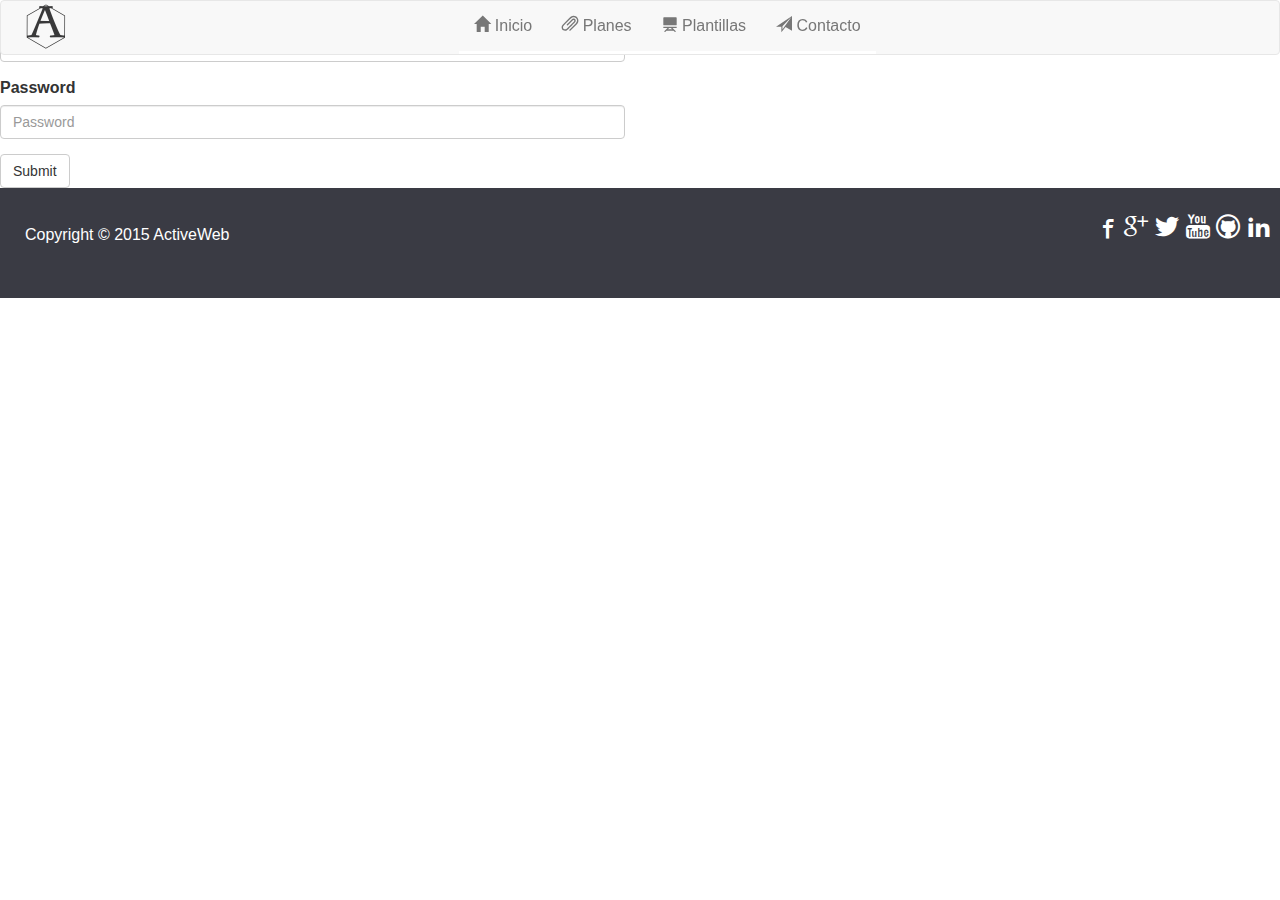
==== contacto.html @ 78bffcb8 "Cambios en animacion" ====
<!DOCTYPE html>
<html >
  <head>
    <meta charset="UTF-8">
    <title>ActiveWeb | Contacto</title>
    
    <link rel="stylesheet" href="css/normalize.css" />
    <link rel="stylesheet" href="css/icons.css" />
<!--     <link rel="stylesheet" href="css/intro.css" /> -->
    <link rel="stylesheet" type="text/css" href="css/bootstrap.css" />
    <link rel="stylesheet" type="text/css" href="css/bootstrap.min.css" />
    <meta name="viewport" content="width=divice-width, maximum-scale=1" />
    <link rel="icon" type="image/png" href="img/mifavicon.png" />
    <link rel="stylesheet" href="css/style.css" />
   <script src="js/prefixfree.min.js"></script>
  </head>
<body>

<nav class="navbar navbar-default" id="menu" >
  <div class="container-fluid"> 
    <div class="navbar-header">
      <button type="button" class="navbar-toggle collapsed" data-toggle="collapse" data-target="#desplegar" aria-expanded="false">
        <span class="sr-only">Toggle navigation</span>
        <span class="icon-bar"></span>
        <span class="icon-bar"></span>
        <span class="icon-bar"></span>
      </button>
      <figure class=imagen-container>
       <img src="img/logo-negro.png" class="logo" />
      </figure>
          <!-- <a class="navbar-brand" href="#">Brand</a> -->
    </div>
    <div class="collapse navbar-collapse" id="desplegar">
      <ul class="nav navbar-nav">
        <li><a href="#"><span class="glyphicon glyphicon-home"></span> Inicio</a></li>
        <li><a href="#"><span class="glyphicon glyphicon-paperclip"></span> Planes</a></li>
        <li><a href="#"><span class="glyphicon glyphicon-blackboard"></span> Plantillas</a></li>
        <li><a href="#"><span class="glyphicon glyphicon-send"></span> Contacto</a></li>
      </ul>   
    </div>
  </div>
</nav>
<section class="contacto">
  <div class="row">
    <div class="col-md-6">
      <form>
    <div class="form-group">
    <label for="exampleInputEmail1">Email address</label>
    <input type="email" class="form-control" id="exampleInputEmail1" placeholder="Email">
    </div>
    <div class="form-group">
    <label for="exampleInputPassword1">Password</label>
    <input type="password" class="form-control" id="exampleInputPassword1" placeholder="Password">
    </div>
    <button type="submit" class="btn btn-default">Submit</button>
</form>
    </div>
  </div>
</section>

  <footer class="Footer">
    <div class="sinpadding container-fluid">
      <div class="Footer-alto row">
        <div class="sinpadding col-md-12">
          <div class="Footer-article">
            <span class="Footer-copyright">Copyright &copy; 2015 ActiveWeb</span>
                <div class="Footer-icons">
                  <a class="icon-facebook"></a>
                  <a class="icon-google-plus"></a>
                  <a class="icon-twitter"></a>
                  <a class="icon-youtube"></a>
                  <a class="icon-github"></a>
                  <a class="icon-linkedin"></a>
              </div>
          </div>
        </div>
      </div>
    </div>
  </footer>
    <script src="http://code.jquery.com/jquery-1.11.3.min.js"></script>
    <script src="js/index.js"></script>
    <script src="js/bootstrap.min.js"></script>
  </body>
</html>
---- css/icons.css ----
@font-face {
	font-family: 'icomoon';
	src:url('fonts/icomoon.eot?-hznic5');
	src:url('fonts/icomoon.eot?#iefix-hznic5') format('embedded-opentype'),
		url('fonts/icomoon.ttf?-hznic5') format('truetype'),
		url('fonts/icomoon.woff?-hznic5') format('woff'),
		url('fonts/icomoon.svg?-hznic5#icomoon') format('svg');
	font-weight: normal;
	font-style: normal;
}

[class^="icon-"], [class*=" icon-"] {
	font-family: 'icomoon';
	speak: none;
	font-style: normal;
	font-weight: normal;
	font-variant: normal;
	text-transform: none;
	line-height: 1;

	/* Better Font Rendering =========== */
	-webkit-font-smoothing: antialiased;
	-moz-osx-font-smoothing: grayscale;
}

.icon-lista:before {
	color: #3db856;
	content: "\e600";
}
.icon-galeria:before {
	color: #4f2b15;
	content: "\e601";
}
.icon-grafico:before {
	color: #993366;
	content: "\e602";
}
.icon-auto-admin:before {
	content: "\e603";
}
.icon-posicionamiento:before {
	color: #b5892e;
	content: "\e604";
}
.icon-responsive:before {
	content: "\e606";
}
.icon-tiempo:before {
	color: #55acee;
	content: "\f046";
}
.icon-mapa:before {
	color: #f41922;
	content: "\f060";
}
.icon-video:before {
	content: "\e60a";
}
.icon-deposito:before {
	content: "\e60b";
}
.icon-targeta:before {
	content: "\e60c";
}
.icon-contacto:before {
	content: "\e605";
}
.icon-soporte:before {
	content: "\e607";
}
.icon-correo:before {
	color: #662583;
	content: "\e608";
}
.icon-google-plus:before {
	content: "\e60d";
}
.icon-facebook:before {
	content: "\e60e";
}
.icon-instagram:before {
	content: "\e60f";
}
.icon-twitter:before {
	content: "\e610";
}
.icon-youtube:before {
	content: "\e611";
}
.icon-github:before {
	content: "\e612";
}
.icon-linkedin:before {
	content: "\e613";
}
.icon-html5:before {
	color: #e54d26;
	content: "\e609";
}

/*Hover redes sociales*/

.icon-google-plus:hover {
	color: #dd493b;
	text-decoration: none;
}
.icon-facebook:hover {
	color: #3b5998;
	text-decoration: none;
}
.icon-twitter:hover {
	color: #1ab2e8;
	text-decoration: none;
}
.icon-youtube:hover {
	color: #dd493b;
	text-decoration: none;
}
.icon-github:hover {
	color: #51257b;
	text-decoration: none;
}
.icon-linkedin:hover {
	color: #007ab9;
	text-decoration: none;
}

.icon-targeta, .icon-deposito {
	font-size: 30px;
}
.icon-targeta {
	margin-right: 10px;
}
---- css/intro.css ----
body{
  position:relative;
  height:100%;
/*  overflow:hidden;*/
}

.main {
  display: block;
  background: #FFF;
  color: #555;
  font-family: monospace;
  padding: 1em;
}
.enter{
  position:fixed;
  top:0;
  left:0; background:url(../img/intro.jpg) no-repeat center center fixed;
  -webkit-background-size:/*@@prefixmycss->No equivalent*/;
  -moz-background-size:cover;
  -o-background-size:/*@@prefixmycss->No equivalent*/;
  background-size:cover;
  display:block;
  width:100%;
  height:100%;
  -webkit-box-shadow:inset 0 0 0em 80em rgba(255, 255, 255, 0.78);
  -moz-box-shadow:inset 0 0 0em 80em rgba(255, 255, 255, 0.78);
  box-shadow:inset 0 0 0em 80em rgba(255, 255, 255, 0.78);
  z-index: 100;
}
.enter_btn{
  position:absolute;
  top:0;
  left:0;
  width:100%;
  margin:20% auto;
  text-align:center;
  font-family:monospace;
  text-decoration:none;
  text-transform:capitalize;
  font-size:2.2em;
  color:#646464;
  text-shadow:0 -1000px 30px #F02820;
  -webkit-transition:all 2s ease-in-out;
  -moz-transition:all 2s ease-in-out;
  -o-transition:all 2s ease-in-out;
  transition:all 2s ease-in-out;
  -webkit-animation:textShadow 2s 1 ease;
  -moz-animation:textShadow 2s 1 ease;
  -ms-animation:textShadow 2s 1 ease;
  -o-animation:textShadow 2s 1 ease;
  animation:textShadow 2s 1 ease;
}
.enter_btn:hover{
  text-shadow: 0 1px 1px #333;
  color:#f55;
  -webkit-transition:all 1.5s ease-in-out;
  -moz-transition:all 1.5s ease-in-out;
  -o-transition:all 1.5s ease-in-out;
  transition:all 1.5s ease-in-out;
}



@-webkit-keyframes textShadow{0%{color:white;}}
@-moz-keyframes textShadow{0%{color:white;}}
@-o-keyframes textShadow{0%{color:white;}}
@-ms-keyframes textShadow{0%{color:white;}}
@keyframes textShadow{0%{color:white;}}



.divider{
  position:absolute;
  top:0;
  left:0;
  width:100%;
  background:#A7A7A7;
  height:1px;
  margin:25% auto;
  -webkit-animation:thiswidth 5s ease;
  -moz-animation:thiswidth 5s ease;
  -ms-animation:thiswidth 5s ease;
  -o-animation:thiswidth 5s ease;
  animation:thiswidth 5s ease;
}



@-webkit-keyframes thiswidth{0%{width:0%;}}
@-moz-keyframes thiswidth{0%{width:0%;}}
@-o-keyframes thiswidth{0%{width:0%;}}
@-ms-keyframes thiswidth{0%{width:0%;}}
@keyframes thiswidth{0%{width:0%;}}


.copyright{
  position:absolute;
  top:0;
  left:0;
  width:100%;
  margin:27% auto;
  text-align:center;
  font-family:monospace;
  text-transform:capitalize;
  color:#797777;
  -webkit-animation:thisshow 6s ease;
  -moz-animation:thisshow 6s ease;
  -ms-animation:thisshow 6s ease;
  -o-animation:thisshow 6s ease;
  animation:thisshow 6s ease;
}


@-webkit-keyframes thisshow{0%{color: #fff;}}
@-moz-keyframes thisshow{0%{color: #fff;}}
@-o-keyframes thisshow{0%{color: #fff;}}
@-ms-keyframes thisshow{0%{color: #fff;}}
@keyframes thisshow{0%{color: #fff;}}


.showme{
  -webkit-box-shadow:inset 0 0 0em 0em white;
  -moz-box-shadow:inset 0 0 0em 0em white;
  box-shadow:inset 0 0 0em 0em white;
  -webkit-transition:all 2s ease-in-out;
  -moz-transition:all 2s ease-in-out;
  -o-transition:all 2s ease-in-out;
  transition:all 2s ease-in-out;
}
.hideme{
  top:-200%;
  -webkit-transition:all 2s ease-in-out;
  -moz-transition:all 2s ease-in-out;
  -o-transition:all 2s ease-in-out;
  transition:all 2s ease-in-out;
}



/* demo */
pre,code  {
  font-family: consolas, courier, monospace;
  white-space: pre; 
  padding: 5px;
  margin:0;
  width: 98%; 
}

@media screen and (max-width: 500px){
  .enter_btn{
    top: 200px;
  }
  .divider{
    top: 220px;
  }
  .copyright{
    top: 220px;
  }
}
---- css/style.css ----
@import url("http://fonts.googleapis.com/css?family=Satisfy");
@import url("http://fonts.googleapis.com/css?family=BenchNine:300,400,700&subset=latin,latin-ext");
@import url("http://fonts.googleapis.com/css?family=DancingScript");
@import 'normalize.css';
body{font-size:16px}.imagen-container{margin:0}.nav li:hover{border-bottom:3px solid #008000}.navbar-nav > li > a:hover{color:#fff}.logo{width:50px;margin-left:20px}.Portada{margin-top:52px;height:200px;}.Portada-col{padding-right:0}.Portada-fondo{-webkit-filter:blur(2px);filter:blur(2px);width:100%;z-index:-100}.Portada-container-logo{padding:0}.Portada-fondoContainer{margin:0}.Portada-frase{position:absolute;top:100px;right:8px;color:#fff;display:inline-block;font-family:'Satisfy',cursive;font-weight:bold;font-size:.8em;text-align:center;margin:0}.Portada-logo{position:absolute;top:20px;right:30px;width:80px}.Work-article{height:200px;text-align:center}.Work-title{text-transform:uppercase;font-weight:bold;font-family:'BenchNine',sans-serif;font-size:1.5em;text-align:center}.Work-text{text-align:center}.sinpadding{padding:0}.Esp-article{padding:1.5em;background:#3a3b44;text-align:center}.Esp-firma{margin:0;color:#fff;font-family:'Dancing Script',cursive}.Esp-title{text-transform:uppercase;color:#fff;font-weight:bold;font-family:'BenchNine',sans-serif;font-size:1.5em;text-align:center}.Esp-text{padding-bottom:1em;color:#9c9c9c;border-bottom:2px solid #fff}.Esp-logo{width:50px}.Design{width:100%;text-align:center;}.Design-title{text-transform:uppercase;font-weight:bold;font-family:'BenchNine',sans-serif;font-size:1.5em;text-align:center}.Design-text{font-size:.7em}.Design-iphone{position:absolute;width:50px;top:90px;right:200px}.Design-ipad{top:10px;left:182px;position:absolute;width:45%}.Design .container-fluid .row{padding:1em 5em}.Footer-article{width:109%;text-align:center;padding:1.5em;height:80px;background-color:#3a3b44;width:100%}.Footer-copyright{margin-left:1em;margin-top:.8em;float:left;font-size:.5em;color:#fff}.Footer-icons{margin-right:0;display:inline-block;float:right;}.Footer-icons a{color:#fff}.Planes{margin-top:52px;}.Planes-title{text-align:center}.Planes-text{text-align:center}.Planes-titulos{text-align:center;margin-bottom:1em}.Planes-lista{padding:0 0 0 .5em;list-style:none}.Planes-lista li{padding-bottom:1.5em}.Planes-lista li span{font-size:2em}.padding-left{padding-left:3em}.alto-linea{padding-left:.5em;display:inline-block;height:2.5em;vertical-align:middle}.animation-start .Design-iphone{-webkit-transform:rotateZ(11deg) translate(.8em,0);transform:rotateZ(11deg) translate(.8em,0)}.Design-Containeriphone .Design-iphone{-webkit-transition-delay:1s;transition-delay:1s;-webkit-transition:1s ease-out;transition:1s ease-out}.animation-start2 .Design-ipad{-webkit-transform:translate(4em,0);-ms-transform:translate(4em,0);transform:translate(4em,0)}.Design-Containeripad .Design-ipad{-webkit-transition-delay:1s;transition-delay:1s;-webkit-transition:1s ease-out;transition:1s ease-out}@media (min-width:768px){.navbar-nav{float:none;margin:0 auto;display:table;table-layout:fixed}}.nav li{border-bottom:3px solid #fff}.navbar{width:100%;position:fixed;margin-bottom:0;z-index:50;top:0}.nav{text-align:center}.container-fluid{padding-right:0;padding-left:0}.Detalles{list-style:none}.Detalles list{padding-bottom:2em}.Detalles li span{font-size:2em}@media screen and (min-width:1100px){body{font-size:16px}.Portada{height:500px;}.Portada-frase{right:50px;top:320px;font-size:30px;font-weight:bold}.Portada-logo{top:120px;right:80px;width:200px}.Work{margin-top:20em;}.Work-article{padding:0 8em}.Esp-text{margin:0 8em;padding-bottom:1em}.Esp-article{padding:2em 8em}.Esp-logo{width:100px}.Design{padding-top:3em;padding-bottom:3em;text-align:center;}.Design-article{padding:0 8em 8em 8em}.Design-iphone{left:-100px;top:5px;width:10%}.Design-ipad{top:-30px;left:900px;width:20%}.Design-text{margin:0 8em;font-size:1em;text-align:center}.Planes-text{margin:2em 10em}.animation-start .Design-iphone{-webkit-transform:rotateZ(11deg) translate(4em,0);transform:rotateZ(11deg) translate(4em,0)}.animation-start2 .Design-ipad{-webkit-transform:translate(4em,0);-ms-transform:translate(4em,0);transform:translate(4em,0)}.nav li-article,.Footer-article{height:110px}.nav li-copyright,.Footer-copyright{font-size:1em;padding-bottom:1em}.nav li-icons,.Footer-icons{font-size:1.5em}.separador{border-right:3px solid #008000}.webpay{float:right;margin-right:2em}.deposito-bancareo{margin-left:2em}.pagos{margin:3em 15em}.borde-arriba{border-top:3px solid #008000}.ContainerCosto{text-align:center;margin-bottom:5em}}@media screen and (max-width:1025px){.Design-ipad{width:10%}}
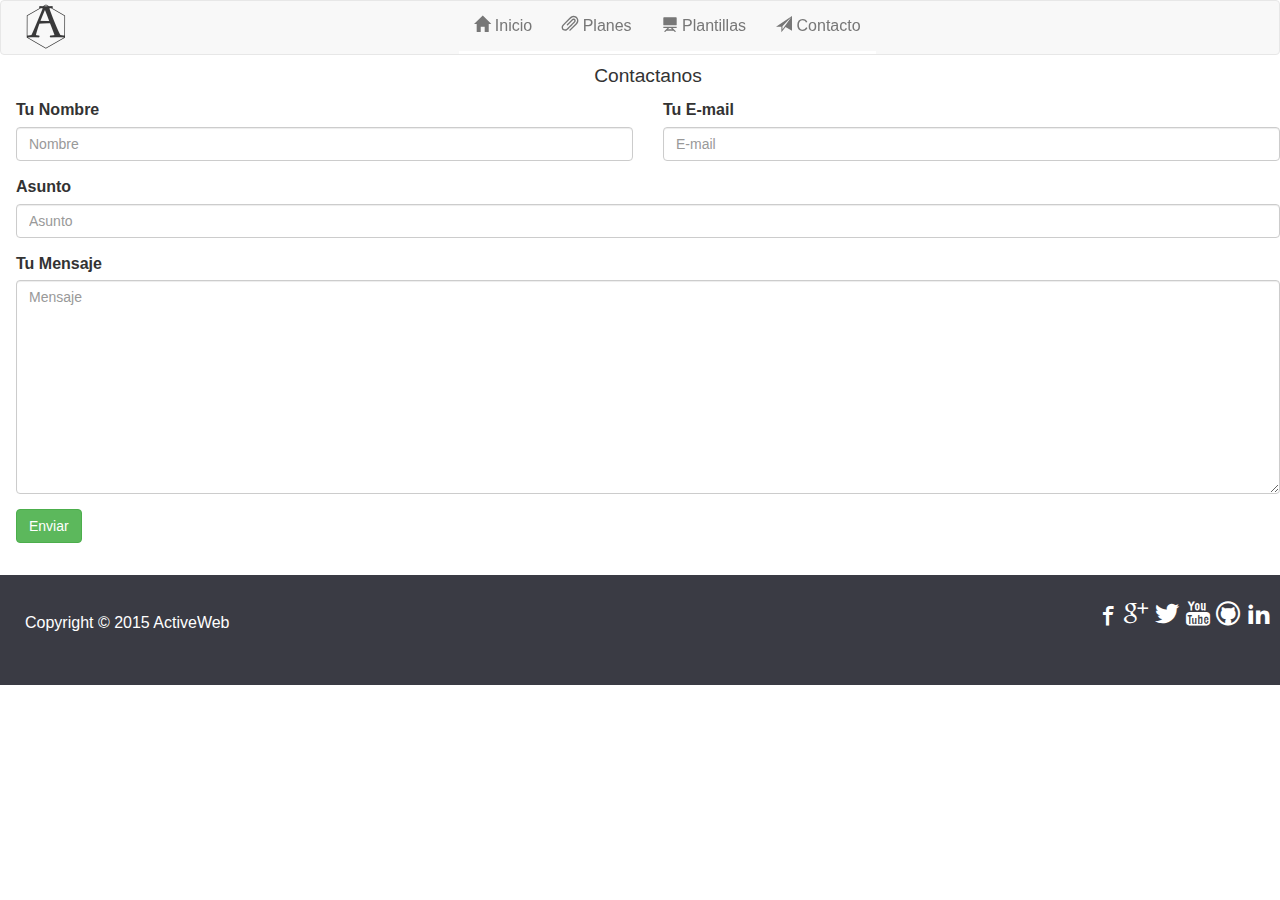
==== commit 2503dd71: "Forlumario" ====
--- a/contacto.html
+++ b/contacto.html
@@ -6,13 +6,13 @@
     
     <link rel="stylesheet" href="css/normalize.css" />
     <link rel="stylesheet" href="css/icons.css" />
-<!--     <link rel="stylesheet" href="css/intro.css" /> -->
     <link rel="stylesheet" type="text/css" href="css/bootstrap.css" />
     <link rel="stylesheet" type="text/css" href="css/bootstrap.min.css" />
     <meta name="viewport" content="width=divice-width, maximum-scale=1" />
     <link rel="icon" type="image/png" href="img/mifavicon.png" />
     <link rel="stylesheet" href="css/style.css" />
-   <script src="js/prefixfree.min.js"></script>
+    <script src="js/prefixfree.min.js"></script>
+    <script src="js/fcontacto.js"></script>
   </head>
 <body>
 
@@ -32,7 +32,7 @@
     </div>
     <div class="collapse navbar-collapse" id="desplegar">
       <ul class="nav navbar-nav">
-        <li><a href="#"><span class="glyphicon glyphicon-home"></span> Inicio</a></li>
+        <li><a href="inicio.html"><span class="glyphicon glyphicon-home"></span> Inicio</a></li>
         <li><a href="#"><span class="glyphicon glyphicon-paperclip"></span> Planes</a></li>
         <li><a href="#"><span class="glyphicon glyphicon-blackboard"></span> Plantillas</a></li>
         <li><a href="#"><span class="glyphicon glyphicon-send"></span> Contacto</a></li>
@@ -40,20 +40,37 @@
     </div>
   </div>
 </nav>
-<section class="contacto">
+<section class="Contacto">
   <div class="row">
-    <div class="col-md-6">
-      <form>
-    <div class="form-group">
-    <label for="exampleInputEmail1">Email address</label>
-    <input type="email" class="form-control" id="exampleInputEmail1" placeholder="Email">
-    </div>
-    <div class="form-group">
-    <label for="exampleInputPassword1">Password</label>
-    <input type="password" class="form-control" id="exampleInputPassword1" placeholder="Password">
-    </div>
-    <button type="submit" class="btn btn-default">Submit</button>
-</form>
+    <div class="col-md-12">
+      <h1 class="Contacto-title">Contactanos</h1>
+      <form method="POSt" name="fcontacto" id="fcontacto" action="./">
+      <div class="row">
+        <div class="col-md-6">
+          <div class="form-group">
+          <label>Tu Nombre</label>
+          <input type="text" class="form-control" id="name" placeholder="Nombre" name="name">
+          </div>
+        </div>
+        <div class="col-md-6">
+          <div class="form-group">
+          <label>Tu E-mail</label>
+          <input type="email" class="form-control" id="email" placeholder="E-mail" name="email">
+          </div>
+        </div>
+      </div>
+        <div class="form-group">
+          <label>Asunto</label>
+          <input type="text" class="form-control" id="asunto" placeholder="Asunto" name="asunto">
+        </div>
+        <div class="form-group">
+          <label>Tu Mensaje</label>
+          <textarea class="form-control" id="asunto" placeholder="Mensaje" name="mensaje" cols="30" rows="10"></textarea>
+        </div>
+        <input type="submit" class="btn btn-success" value="Enviar">
+
+        <div id="respuesta"></div>
+      </form>
     </div>
   </div>
 </section>
--- a/css/style.css
+++ b/css/style.css
@@ -2,4 +2,4 @@
 @import url("http://fonts.googleapis.com/css?family=BenchNine:300,400,700&subset=latin,latin-ext");
 @import url("http://fonts.googleapis.com/css?family=DancingScript");
 @import 'normalize.css';
-body{font-size:16px}.imagen-container{margin:0}.nav li:hover{border-bottom:3px solid #008000}.navbar-nav > li > a:hover{color:#fff}.logo{width:50px;margin-left:20px}.Portada{margin-top:52px;height:200px;}.Portada-col{padding-right:0}.Portada-fondo{-webkit-filter:blur(2px);filter:blur(2px);width:100%;z-index:-100}.Portada-container-logo{padding:0}.Portada-fondoContainer{margin:0}.Portada-frase{position:absolute;top:100px;right:8px;color:#fff;display:inline-block;font-family:'Satisfy',cursive;font-weight:bold;font-size:.8em;text-align:center;margin:0}.Portada-logo{position:absolute;top:20px;right:30px;width:80px}.Work-article{height:200px;text-align:center}.Work-title{text-transform:uppercase;font-weight:bold;font-family:'BenchNine',sans-serif;font-size:1.5em;text-align:center}.Work-text{text-align:center}.sinpadding{padding:0}.Esp-article{padding:1.5em;background:#3a3b44;text-align:center}.Esp-firma{margin:0;color:#fff;font-family:'Dancing Script',cursive}.Esp-title{text-transform:uppercase;color:#fff;font-weight:bold;font-family:'BenchNine',sans-serif;font-size:1.5em;text-align:center}.Esp-text{padding-bottom:1em;color:#9c9c9c;border-bottom:2px solid #fff}.Esp-logo{width:50px}.Design{width:100%;text-align:center;}.Design-title{text-transform:uppercase;font-weight:bold;font-family:'BenchNine',sans-serif;font-size:1.5em;text-align:center}.Design-text{font-size:.7em}.Design-iphone{position:absolute;width:50px;top:90px;right:200px}.Design-ipad{top:10px;left:182px;position:absolute;width:45%}.Design .container-fluid .row{padding:1em 5em}.Footer-article{width:109%;text-align:center;padding:1.5em;height:80px;background-color:#3a3b44;width:100%}.Footer-copyright{margin-left:1em;margin-top:.8em;float:left;font-size:.5em;color:#fff}.Footer-icons{margin-right:0;display:inline-block;float:right;}.Footer-icons a{color:#fff}.Planes{margin-top:52px;}.Planes-title{text-align:center}.Planes-text{text-align:center}.Planes-titulos{text-align:center;margin-bottom:1em}.Planes-lista{padding:0 0 0 .5em;list-style:none}.Planes-lista li{padding-bottom:1.5em}.Planes-lista li span{font-size:2em}.padding-left{padding-left:3em}.alto-linea{padding-left:.5em;display:inline-block;height:2.5em;vertical-align:middle}.animation-start .Design-iphone{-webkit-transform:rotateZ(11deg) translate(.8em,0);transform:rotateZ(11deg) translate(.8em,0)}.Design-Containeriphone .Design-iphone{-webkit-transition-delay:1s;transition-delay:1s;-webkit-transition:1s ease-out;transition:1s ease-out}.animation-start2 .Design-ipad{-webkit-transform:translate(4em,0);-ms-transform:translate(4em,0);transform:translate(4em,0)}.Design-Containeripad .Design-ipad{-webkit-transition-delay:1s;transition-delay:1s;-webkit-transition:1s ease-out;transition:1s ease-out}@media (min-width:768px){.navbar-nav{float:none;margin:0 auto;display:table;table-layout:fixed}}.nav li{border-bottom:3px solid #fff}.navbar{width:100%;position:fixed;margin-bottom:0;z-index:50;top:0}.nav{text-align:center}.container-fluid{padding-right:0;padding-left:0}.Detalles{list-style:none}.Detalles list{padding-bottom:2em}.Detalles li span{font-size:2em}@media screen and (min-width:1100px){body{font-size:16px}.Portada{height:500px;}.Portada-frase{right:50px;top:320px;font-size:30px;font-weight:bold}.Portada-logo{top:120px;right:80px;width:200px}.Work{margin-top:20em;}.Work-article{padding:0 8em}.Esp-text{margin:0 8em;padding-bottom:1em}.Esp-article{padding:2em 8em}.Esp-logo{width:100px}.Design{padding-top:3em;padding-bottom:3em;text-align:center;}.Design-article{padding:0 8em 8em 8em}.Design-iphone{left:-100px;top:5px;width:10%}.Design-ipad{top:-30px;left:900px;width:20%}.Design-text{margin:0 8em;font-size:1em;text-align:center}.Planes-text{margin:2em 10em}.animation-start .Design-iphone{-webkit-transform:rotateZ(11deg) translate(4em,0);transform:rotateZ(11deg) translate(4em,0)}.animation-start2 .Design-ipad{-webkit-transform:translate(4em,0);-ms-transform:translate(4em,0);transform:translate(4em,0)}.nav li-article,.Footer-article{height:110px}.nav li-copyright,.Footer-copyright{font-size:1em;padding-bottom:1em}.nav li-icons,.Footer-icons{font-size:1.5em}.separador{border-right:3px solid #008000}.webpay{float:right;margin-right:2em}.deposito-bancareo{margin-left:2em}.pagos{margin:3em 15em}.borde-arriba{border-top:3px solid #008000}.ContainerCosto{text-align:center;margin-bottom:5em}}@media screen and (max-width:1025px){.Design-ipad{width:10%}}+body{font-size:16px}.imagen-container{margin:0}.nav li:hover{border-bottom:3px solid #008000}.navbar-nav > li > a:hover{color:#fff}.logo{width:50px;margin-left:20px}.Portada{margin-top:52px;height:200px;}.Portada-col{padding-right:0}.Portada-fondo{-webkit-filter:blur(2px);filter:blur(2px);width:100%;z-index:-100}.Portada-container-logo{padding:0}.Portada-fondoContainer{margin:0}.Portada-frase{position:absolute;top:100px;right:8px;color:#fff;display:inline-block;font-family:'Satisfy',cursive;font-weight:bold;font-size:.8em;text-align:center;margin:0}.Portada-logo{position:absolute;top:20px;right:30px;width:80px}.Work-article{height:200px;text-align:center}.Work-title{text-transform:uppercase;font-weight:bold;font-family:'BenchNine',sans-serif;font-size:1.5em;text-align:center}.Work-text{text-align:center}.sinpadding{padding:0}.Esp-article{padding:1.5em;background:#3a3b44;text-align:center}.Esp-firma{margin:0;color:#fff;font-family:'Dancing Script',cursive}.Esp-title{text-transform:uppercase;color:#fff;font-weight:bold;font-family:'BenchNine',sans-serif;font-size:1.5em;text-align:center}.Esp-text{padding-bottom:1em;color:#9c9c9c;border-bottom:2px solid #fff}.Esp-logo{width:50px}.Design{width:100%;text-align:center;}.Design-title{text-transform:uppercase;font-weight:bold;font-family:'BenchNine',sans-serif;font-size:1.5em;text-align:center}.Design-text{font-size:.7em}.Design-iphone{position:absolute;width:50px;top:90px;right:200px}.Design-ipad{top:10px;left:182px;position:absolute;width:45%}.Design .container-fluid .row{padding:1em 5em}.Footer-article{width:109%;text-align:center;padding:1.5em;height:80px;background-color:#3a3b44;width:100%}.Footer-copyright{margin-left:1em;margin-top:.8em;float:left;font-size:.5em;color:#fff}.Footer-icons{margin-right:0;display:inline-block;float:right;}.Footer-icons a{color:#fff}.Planes{margin-top:52px;}.Planes-title{text-align:center}.Planes-text{text-align:center}.Planes-titulos{text-align:center;margin-bottom:1em}.Planes-lista{padding:0 0 0 .5em;list-style:none}.Planes-lista li{padding-bottom:1.5em}.Planes-lista li span{font-size:2em}.padding-left{padding-left:3em}.alto-linea{padding-left:.5em;display:inline-block;height:2.5em;vertical-align:middle}.animation-start .Design-iphone{-webkit-transform:rotateZ(11deg) translate(.8em,0);transform:rotateZ(11deg) translate(.8em,0)}.Design-Containeriphone .Design-iphone{-webkit-transition-delay:1s;transition-delay:1s;-webkit-transition:1s ease-out;transition:1s ease-out}.animation-start2 .Design-ipad{-webkit-transform:translate(4em,0);-ms-transform:translate(4em,0);transform:translate(4em,0)}.Design-Containeripad .Design-ipad{-webkit-transition-delay:1s;transition-delay:1s;-webkit-transition:1s ease-out;transition:1s ease-out}.Contacto{margin:3.25em 0 2em 1em;}.Contacto-title{text-align:center;font-size:1.2em}.respuesta{display:none}@media (min-width:768px){.navbar-nav{float:none;margin:0 auto;display:table;table-layout:fixed}}.nav li{border-bottom:3px solid #fff}.navbar{width:100%;position:fixed;margin-bottom:0;z-index:50;top:0}.nav{text-align:center}.container-fluid{padding-right:0;padding-left:0}.Detalles{list-style:none}.Detalles list{padding-bottom:2em}.Detalles li span{font-size:2em}@media screen and (min-width:1100px){body{font-size:16px}.Portada{height:500px;}.Portada-frase{right:50px;top:320px;font-size:30px;font-weight:bold}.Portada-logo{top:120px;right:80px;width:200px}.Work{margin-top:20em;}.Work-article{padding:0 8em}.Esp-text{margin:0 8em;padding-bottom:1em}.Esp-article{padding:2em 8em}.Esp-logo{width:100px}.Design{padding-top:3em;padding-bottom:3em;text-align:center;}.Design-article{padding:0 8em 8em 8em}.Design-iphone{left:-100px;top:5px;width:10%}.Design-ipad{top:-30px;left:900px;width:20%}.Design-text{margin:0 8em;font-size:1em;text-align:center}.Planes-text{margin:2em 10em}.animation-start .Design-iphone{-webkit-transform:rotateZ(11deg) translate(4em,0);transform:rotateZ(11deg) translate(4em,0)}.animation-start2 .Design-ipad{-webkit-transform:translate(4em,0);-ms-transform:translate(4em,0);transform:translate(4em,0)}.nav li-article,.Footer-article{height:110px}.nav li-copyright,.Footer-copyright{font-size:1em;padding-bottom:1em}.nav li-icons,.Footer-icons{font-size:1.5em}.separador{border-right:3px solid #008000}.webpay{float:right;margin-right:2em}.deposito-bancareo{margin-left:2em}.pagos{margin:3em 15em}.borde-arriba{border-top:3px solid #008000}.ContainerCosto{text-align:center;margin-bottom:5em}}@media screen and (max-width:1025px){.Design-ipad{width:10%}}